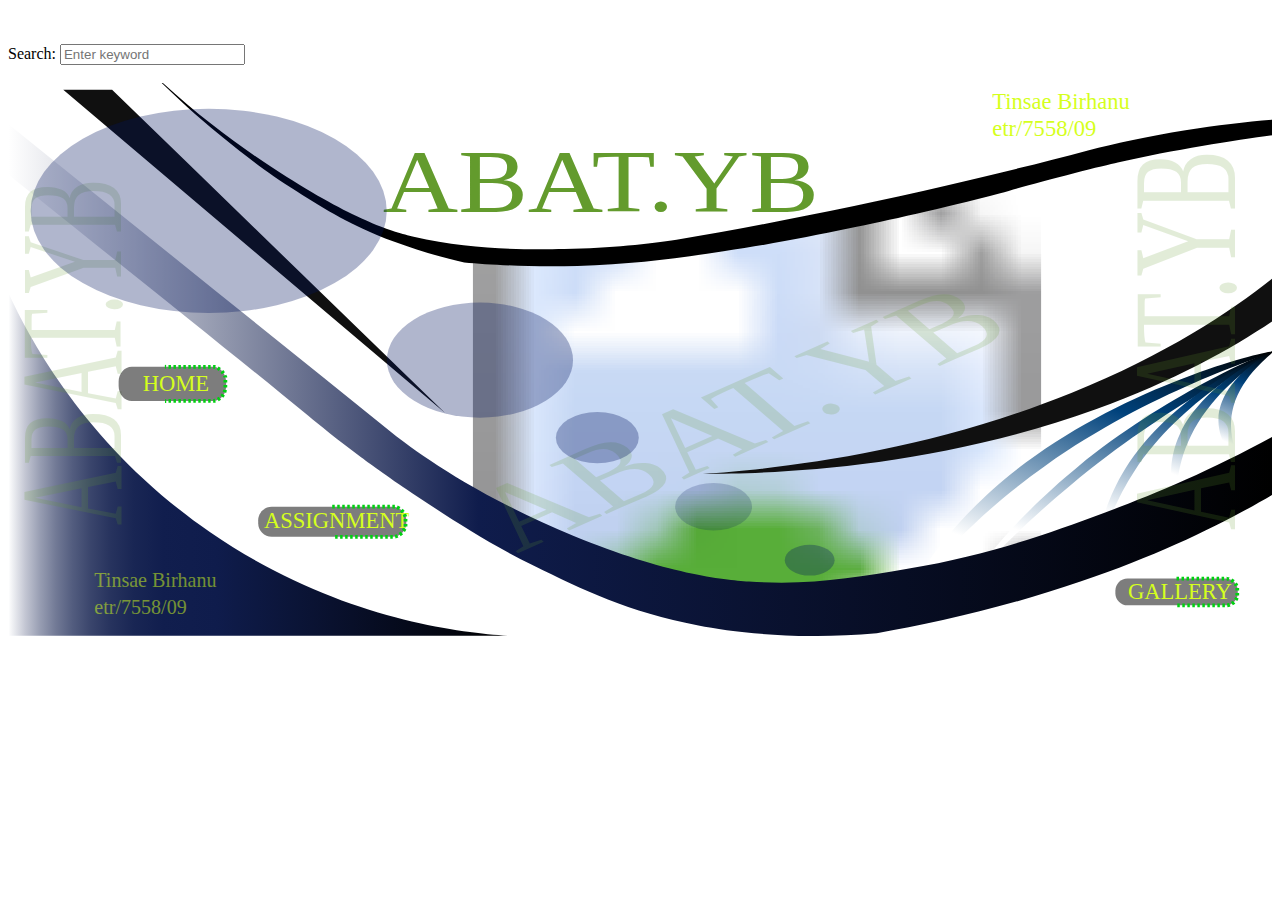
==== index.html @ 7e3a885f "ARCHITECTURAL-PORTFOLIO" ====
<!DOCTYPE html>
<html lang="en">
<head>
    <meta charset="UTF-8">
    <meta name="viewport" content="width=device-width, initial-scale=1.0">
    <meta http-equiv="X-UA-Compatible" content="ie=edge">
    <title></title>
    <link rel="stylesheet" href="good.css">
</head>
<body>

<br><br>
<form action="" method="">
        <label for="search"> Search:</label>
        <input type="search" name="search" placeholder="Enter keyword" />
    </form>
    </form><br>
    <?xml version="1.0" encoding="utf-8"?>
<!-- Generator: Adobe Illustrator 23.0.0, SVG Export Plug-In . SVG Version: 6.00 Build 0)  -->
<svg version="1.1" xmlns="http://www.w3.org/2000/svg" xmlns:xlink="http://www.w3.org/1999/xlink" x="0px" y="0px"
	 viewBox="0 0 1008.9 441.2" style="enable-background:new 0 0 1008.9 441.2;" xml:space="preserve">
<style type="text/css">
	.st0{fill:url(#SVGID_3_);}
	.st1{fill:url(#SVGID_4_);}
	.st2{fill:url(#SVGID_5_);}
	.st3{fill:url(#SVGID_6_);}
	.st4{fill:url(#SVGID_7_);}
	.st5{fill:url(#SVGID_8_);}
	.st6{fill:#101010;}
	.st7{fill:url(#SVGID_9_);}
	.st8{fill:url(#SVGID_10_);}
	.st9{fill:url(#SVGID_11_);}
	.st10{fill:url(#SVGID_12_);}
	.st11{fill:#639B2D;}
	.st12{font-family:'AR DESTINE';}
	.st13{font-size:70.142px;}
	.st14{opacity:0.18;fill:#639B2D;enable-background:new    ;}
	.st15{font-size:118.955px;}
	.st16{font-size:116.8851px;}
	.st17{font-size:91.5447px;}
	.st18{opacity:0.31;fill:#00125C;enable-background:new    ;}
	.st19{opacity:0.2;fill:#00125C;enable-background:new    ;}
	.st20{opacity:0.51;}
	.st21{fill:#D5FF1D;}
	.st22{font-size:18px;}
	.st23{fill:none;stroke:#00D011;stroke-width:3;stroke-miterlimit:10;}
	.st24{fill:none;stroke:#00D011;stroke-width:3;stroke-miterlimit:10;stroke-dasharray:1.9786,1.9786;}
	.st25{fill:none;stroke:#00D011;stroke-width:3;stroke-miterlimit:10;stroke-dasharray:2;}
	.st26{opacity:0.69;fill:#C1C1BC;}
    .st27{font-family:'Arial, Helvetica, sans-serif';}

</style>
<g id="BACK2">
	<g>
		<defs>
			<path id="SVGID_1_" d="M152,24.5c74.1,73.6,147,97.5,182.8,106.2c63.7,15.5,123.3,11,178,6.8c44.7-3.4,81.6-9.9,107.2-15.3
				c63.7-18,131.4-35.1,202.9-50.8c64.7-14.2,127.1-26,186.9-35.7c-0.3,94.5-0.6,189-0.9,283.6c-57.4,32.5-161.3,81.3-299.8,93.3
				C599.4,422,509.2,404.9,451,389c-39.5-19-84.9-44.4-132.6-78.3c-42.7-30.4-78.3-61.3-107.2-89.4C191.5,155.6,171.7,90,152,24.5z"
				/>
		</defs>
		<clipPath id="SVGID_2_">
			<use xlink:href="#SVGID_1_"  style="overflow:visible;"/>
		</clipPath>
		<g transform="matrix(1 0 0 1 0 0)" style="clip-path:url(#SVGID_2_);">
			
				<image style="overflow:visible;" width="1920" height="1080" xlink:href="../integrated/jury/revit model/1/9.jpg"  transform="matrix(0.4799 0 0 0.4669 137.1577 24.4666)">
			</image>
		</g>
	</g>
</g>
<g id="BACK">
	<g id="background">
		<path d="M506.8,135.6"/>
		
			<linearGradient id="SVGID_3_" gradientUnits="userSpaceOnUse" x1="332.5392" y1="715.2327" x2="603.2772" y2="715.2327" gradientTransform="matrix(0.3527 -0.9357 0.9357 0.3527 34.0911 491.1533)">
			<stop  offset="0.1659" style="stop-color:#FFFFFF"/>
			<stop  offset="0.6754" style="stop-color:#00427C"/>
			<stop  offset="1" style="stop-color:#000000"/>
		</linearGradient>
		<path class="st0" d="M1009.9,214.3c-1.9-1.8-111.1,24.3-197.5,88.7c-60.9,45.4-87.9,93.1-85.1,94c2.7,0.9,33.1-43.7,101.3-91.9
			C918.5,241.6,1011.7,216,1009.9,214.3z"/>
		
			<linearGradient id="SVGID_4_" gradientUnits="userSpaceOnUse" x1="356.9225" y1="736.2948" x2="603.2673" y2="736.2948" gradientTransform="matrix(0.3527 -0.9357 0.9357 0.3527 34.0911 491.1533)">
			<stop  offset="0.1659" style="stop-color:#FFFFFF"/>
			<stop  offset="0.6754" style="stop-color:#00427C"/>
			<stop  offset="1" style="stop-color:#000000"/>
		</linearGradient>
		<path class="st1" d="M1009.9,214.3c-1.7-1.2-82.5,32.2-155.4,91.6c-51.2,41.8-81.3,82.4-79.6,83c1.5,0.5,27.9-30.3,73.5-68.1
			C932,251.6,1011.6,215.5,1009.9,214.3z"/>
		
			<linearGradient id="SVGID_5_" gradientUnits="userSpaceOnUse" x1="402.9245" y1="775.29" x2="603.2653" y2="775.29" gradientTransform="matrix(0.3527 -0.9357 0.9357 0.3527 34.0911 491.1533)">
			<stop  offset="0.1659" style="stop-color:#FFFFFF"/>
			<stop  offset="0.6754" style="stop-color:#00427C"/>
			<stop  offset="1" style="stop-color:#000000"/>
		</linearGradient>
		<path class="st2" d="M1009.9,214.3c-1.5-0.9-80,32.3-118,93.5c-21.6,34.8-23.4,67.7-21.7,67.9c1.6,0.2,5.9-30.8,29-66.1
			C940.1,247.3,1011.3,215.1,1009.9,214.3z"/>
		
			<linearGradient id="SVGID_6_" gradientUnits="userSpaceOnUse" x1="459.5659" y1="792.1639" x2="603.2646" y2="792.1639" gradientTransform="matrix(0.3527 -0.9357 0.9357 0.3527 34.0911 491.1533)">
			<stop  offset="0.1659" style="stop-color:#FFFFFF"/>
			<stop  offset="0.6754" style="stop-color:#00427C"/>
			<stop  offset="1" style="stop-color:#000000"/>
		</linearGradient>
		<path class="st3" d="M1009.9,214.3c-1.1-0.6-55,24.8-74.2,65.2c-11,23.3-7.7,44.6-2.7,59.4c-1.3-21.5,2.3-52,27.8-82.9
			C982.7,229.4,1010.7,214.7,1009.9,214.3z"/>
		
			<linearGradient id="SVGID_7_" gradientUnits="userSpaceOnUse" x1="506.6845" y1="809.5185" x2="602.014" y2="809.5185" gradientTransform="matrix(0.3527 -0.9357 0.9357 0.3527 34.0911 491.1533)">
			<stop  offset="0.1659" style="stop-color:#FFFFFF"/>
			<stop  offset="0.6754" style="stop-color:#00427C"/>
			<stop  offset="1" style="stop-color:#000000"/>
		</linearGradient>
		<path class="st4" d="M1008.8,215.2c-1.6-0.6-41.5,21.4-42.6,53c-0.6,18.8,12.7,33.3,20.8,40.7c-7.6-12.9-14.3-30.8-8.8-50.8
			C985.6,231.9,1010.1,215.8,1008.8,215.2z"/>
		
			<linearGradient id="SVGID_8_" gradientUnits="userSpaceOnUse" x1="772.6705" y1="400.5898" x2="772.6705" y2="400.5898" gradientTransform="matrix(1 0 0 -1 0 441.8898)">
			<stop  offset="1.331947e-07" style="stop-color:#FFFFFF"/>
			<stop  offset="0.4385" style="stop-color:#00427C"/>
			<stop  offset="1" style="stop-color:#000000"/>
		</linearGradient>
		<path class="st5" d="M772.7,41.3"/>
		<path class="st6" d="M83.1,5.4c88.6,86,177.2,172.1,265.8,258.1L44.1,5.4C57.1,5.4,70.1,5.4,83.1,5.4z"/>
		
			<linearGradient id="SVGID_9_" gradientUnits="userSpaceOnUse" x1="0.3593" y1="204.6605" x2="1009.8141" y2="204.6605" gradientTransform="matrix(1 0 0 -1 0 441.8898)">
			<stop  offset="2.663895e-07" style="stop-color:#FFFFFF"/>
			<stop  offset="0.3715" style="stop-color:#0F1C4C"/>
			<stop  offset="1" style="stop-color:#000000"/>
		</linearGradient>
		<path class="st7" d="M0.4,32.9C102,114.6,203.6,196.4,305.2,278.1c13.7,11,62.9,49.1,146.4,83.4c73.7,30.3,119.4,35,139.8,36.4
			c48.1,3.3,85-3,126.6-10.1c66.3-11.3,111.5-27.9,157.8-45c36.1-13.3,83.5-33,133.9-60.6v46.2c-34.9,20.6-85.3,46.3-153.1,69.4
			c-61.1,20.9-118.1,33.5-163.1,41.4c-65.9,5.8-115.5-1.1-142.4-6.2c-56.1-10.6-92.7-28.6-131.3-47.6
			c-36.8-18.1-65.5-37.1-93.2-55.4c-20.9-13.8-37.1-25.7-44.5-31.1c-19.6-14.5-33.7-26.1-42.4-33.3C185.3,221.1,105,156.8,0.4,73.2
			C0.4,59.8,0.4,46.3,0.4,32.9z"/>
		<path class="st6" d="M1009.9,155.5c-32.9,26.2-84.8,61.1-160.7,91.8c-117.1,47.4-231.3,60.5-294.5,64.7
			c63.8,0,186.8-5.8,313.6-51.6c63.1-22.8,109.5-49.1,141.7-70.8C1009.9,178.3,1009.9,166.9,1009.9,155.5z"/>
		
			<linearGradient id="SVGID_10_" gradientUnits="userSpaceOnUse" x1="798.9404" y1="103.2998" x2="798.9404" y2="103.2998" gradientTransform="matrix(1 0 0 -1 0 441.8898)">
			<stop  offset="1.331947e-07" style="stop-color:#FFFFFF"/>
			<stop  offset="0.4385" style="stop-color:#00427C"/>
			<stop  offset="1" style="stop-color:#000000"/>
		</linearGradient>
		<path class="st8" d="M798.9,338.6"/>
		
			<linearGradient id="SVGID_11_" gradientUnits="userSpaceOnUse" x1="961.4127" y1="187.8398" x2="961.4127" y2="187.8398" gradientTransform="matrix(1 0 0 -1 0 441.8898)">
			<stop  offset="0.1659" style="stop-color:#FFFFFF"/>
			<stop  offset="0.6754" style="stop-color:#00427C"/>
			<stop  offset="1" style="stop-color:#000000"/>
		</linearGradient>
		<path class="st9" d="M961.4,254.1"/>
		<path d="M108.1-14.7c40.6,39.8,82.3,69.4,114.2,89.6c56.7,35.9,85.5,44.1,101.5,47.8c46.2,10.9,91.4,10.2,120.3,9.8
			c37.5-0.5,68.2-4.1,89.5-7.3c68.1-11.7,140.4-26,215.7-43.4c39.3-9.1,76.9-18.5,112.7-28c22-5.6,48-11.3,77.8-16.1
			c25.9-4.1,49.9-6.8,71.2-8.5v12.2C982.3,45.4,931,53,885.8,63.5c-5.1,1.2-18.4,4.3-34.9,8.5c-24.4,6.2-44.4,11.8-58.9,16
			c-48.3,12.5-89.6,21.7-120.4,28c-32.5,6.7-61,12.5-100.5,18.3C533,140,499.3,144.8,454.6,146c-37.8,1-69.2-0.9-90.4-2.8
			c-14.4-3.2-34.7-8.5-56.9-16.8c-33.1-12.4-53.8-25.3-76.6-39.8c-25.8-16.3-42.5-29.7-57.4-41.8C155,30.2,132.1,10.2,108.1-14.7z"
			/>
		
			<linearGradient id="SVGID_12_" gradientUnits="userSpaceOnUse" x1="0.3593" y1="137.4298" x2="399.0579" y2="137.4298" gradientTransform="matrix(1 0 0 -1 0 441.8898)">
			<stop  offset="2.663895e-07" style="stop-color:#FFFFFF"/>
			<stop  offset="7.286964e-03" style="stop-color:#F1F2F5"/>
			<stop  offset="3.430000e-02" style="stop-color:#C2C5D2"/>
			<stop  offset="6.360000e-02" style="stop-color:#979DB2"/>
			<stop  offset="9.470000e-02" style="stop-color:#727A96"/>
			<stop  offset="0.128" style="stop-color:#535D7F"/>
			<stop  offset="0.1642" style="stop-color:#3A456C"/>
			<stop  offset="0.2043" style="stop-color:#27335E"/>
			<stop  offset="0.2507" style="stop-color:#192654"/>
			<stop  offset="0.3089" style="stop-color:#111E4E"/>
			<stop  offset="0.4162" style="stop-color:#0F1C4C"/>
			<stop  offset="1" style="stop-color:#000000"/>
		</linearGradient>
		<path class="st10" d="M0.4,167.8C18.2,206.2,64,291.4,161.1,358.4c98.4,67.9,195.6,80,237.9,82.8c-132.9,0-265.8,0-398.7,0
			C0.4,350,0.4,258.9,0.4,167.8z"/>
		<text transform="matrix(1.1882 0 0 1 299.1561 102.09)" class="st11 st12 st13">ABAT.YB</text>
		<text transform="matrix(3.775954e-17 -0.6106 1 6.063107e-17 979.2373 356.9816)" class="st14 st12 st15">ABAT.YB</text>
		<text transform="matrix(3.775953e-17 -0.5668 1 5.627824e-17 89.8584 352.9913)" class="st14 st12 st16">ABAT.YB</text>
		<text transform="matrix(1.0428 -0.4628 0.7581 0.6522 405.9978 375.7332)" class="st14 st12 st17">ABAT.YB</text>
		<ellipse class="st18" cx="160.2" cy="102.1" rx="142.1" ry="81.5"/>
		<ellipse class="st18" cx="376.7" cy="221.2" rx="74.3" ry="45.9"/>
		<ellipse class="st18" cx="470.4" cy="283.1" rx="33.1" ry="20.4"/>
		<ellipse class="st19" cx="563.2" cy="338.2" rx="30.7" ry="19"/>
		<ellipse class="st18" cx="639.9" cy="380.9" rx="19.9" ry="12.3"/>
	</g>
    <text transform="matrix(1 0 0 1 68.8936 401.9745)"><tspan x="0" y="0" class="st20 st27 st21">Tinsae Birhanu</tspan><tspan x="0" y="21.6" class="st20 st27 st21">etr/7558/09</tspan></text>
	<text transform="matrix(1 0 0 1 785.6638 20.8919)"><tspan x="0" y="0" class="st22 st27 st21">Tinsae Birhanu</tspan><tspan x="0" y="21.6" class="st22 st27 st21">etr/7558/09</tspan></text>
</g>
<g class="HOME">
	<path class="st20" d="M163.7,253.9H98.8c-5.8,0-10.5-5.4-10.5-12v-3.4c0-6.6,4.7-12,10.5-12h32.4h32.4c5.8,0,10.5,5.4,10.5,12v3.4
		C174.2,248.5,169.5,253.9,163.7,253.9z"/>
	<text transform="matrix(1 0 0 1 107.5484 245.7278)" class="st21 st12 st22">HOME</text>
	<g>
		<g>
			<line class="st23" x1="125.2" y1="226.5" x2="126.2" y2="226.5"/>
			<path class="st24" d="M128.1,226.5h36.4c1.1,0.3,3.3,1,5.4,2.9c2.2,2,3.2,4.2,3.6,5.3c0,3.1,0,6.2,0,9.2
				c-0.1,0.9-0.6,4.1-3.2,6.7c-2.5,2.5-5.3,3.1-6.3,3.2c-12.2,0-24.5,0-36.7,0"/>
			<path class="st23" d="M126.3,253.9c-0.3,0-0.7,0-1,0"/>
		</g>
	</g>
</g>
<a href="WHOLE.html"
<g class="ASSIGNMENT">
	<path class="st20" d="M307.1,362.2h-96.6c-6,0-10.8-4.9-10.8-10.8v-2.3c0-6,4.9-10.8,10.8-10.8h96.6c6,0,10.8,4.9,10.8,10.8v2.3
		C317.9,357.4,313,362.2,307.1,362.2z"/>
	<g>
		<text transform="matrix(1 0 0 1 204.304 355.0806)" class="st21 st12 st22">ASSIGNMENT</text>
	</g>
	<path class="st25" d="M258.8,338.2h50.3c0.9,0.2,3.7,1,5.9,3.8c1.6,2,2.1,4.1,2.3,5.2c0,2.3,0,4.6,0,7c-0.4,1.1-1.3,3.3-3.4,5.3
		c-2.1,1.9-4.2,2.5-5.2,2.7c-16.4,0-32.9,0-49.3,0"/>
</g></a>
<a href="Gallery.html"
<g class="GALLERY">
	<path class="st20" d="M971.9,416.9h-78.3c-5.3,0-9.7-4.4-9.7-9.7v-1.9c0-5.3,4.4-9.7,9.7-9.7h78.3c5.3,0,9.7,4.4,9.7,9.7v1.9
		C981.6,412.5,977.2,416.9,971.9,416.9z"/>
	<g>
		<text transform="matrix(1 0 0 1 893.9149 412.1021)" class="st21 st12 st22">GALLERY</text>
	</g>
	<path class="st25" d="M932.7,395.6l40.2,0.1c0.9,0.1,3.1,0.5,5.2,2.2c2.1,1.7,2.8,3.9,3.1,4.7c0,2.5,0,4.9,0,7.4
		c-0.3,0.9-0.9,2.6-2.5,4.2c-2.3,2.2-4.9,2.7-5.8,2.8c-13.4,0-26.7,0-40.1,0"/>
</g><a/>
<a href="Gallery.html"
<g class="CONTACT">
	<path class="st26" d="M174.2,421.9H88.3c-6.5,0-11.7-5.3-11.7-11.7v0c0-6.5,5.3-11.7,11.7-11.7h85.9c6.5,0,11.7,5.3,11.7,11.7v0
		C186,416.6,180.7,421.9,174.2,421.9z"/>
	<g>
		<text transform="matrix(1 0 0 1 92.617 416.2762)" class="st21 st12 st22">CONTACT</text>
	</g>
	<path class="st25" d="M131.8,398.4l44.3,0.2c1.1,0.2,3.7,0.8,6,2.9c2.1,1.9,2.9,4,3.3,5.1c0.2,2,0.4,4,0.6,6
		c-0.3,1.1-1.2,4-3.9,6.3c-3.5,3-7.5,3.1-8.5,3c-13.9,0-27.8,0-41.7,0"/>
</g><a/>
</svg>
 


</body>
</html>
---- good.css ----
/* <style type="text/css">  */


svg class {
    font-family: AR DESTINE
}
path:hover {
	fill: lightgreen;
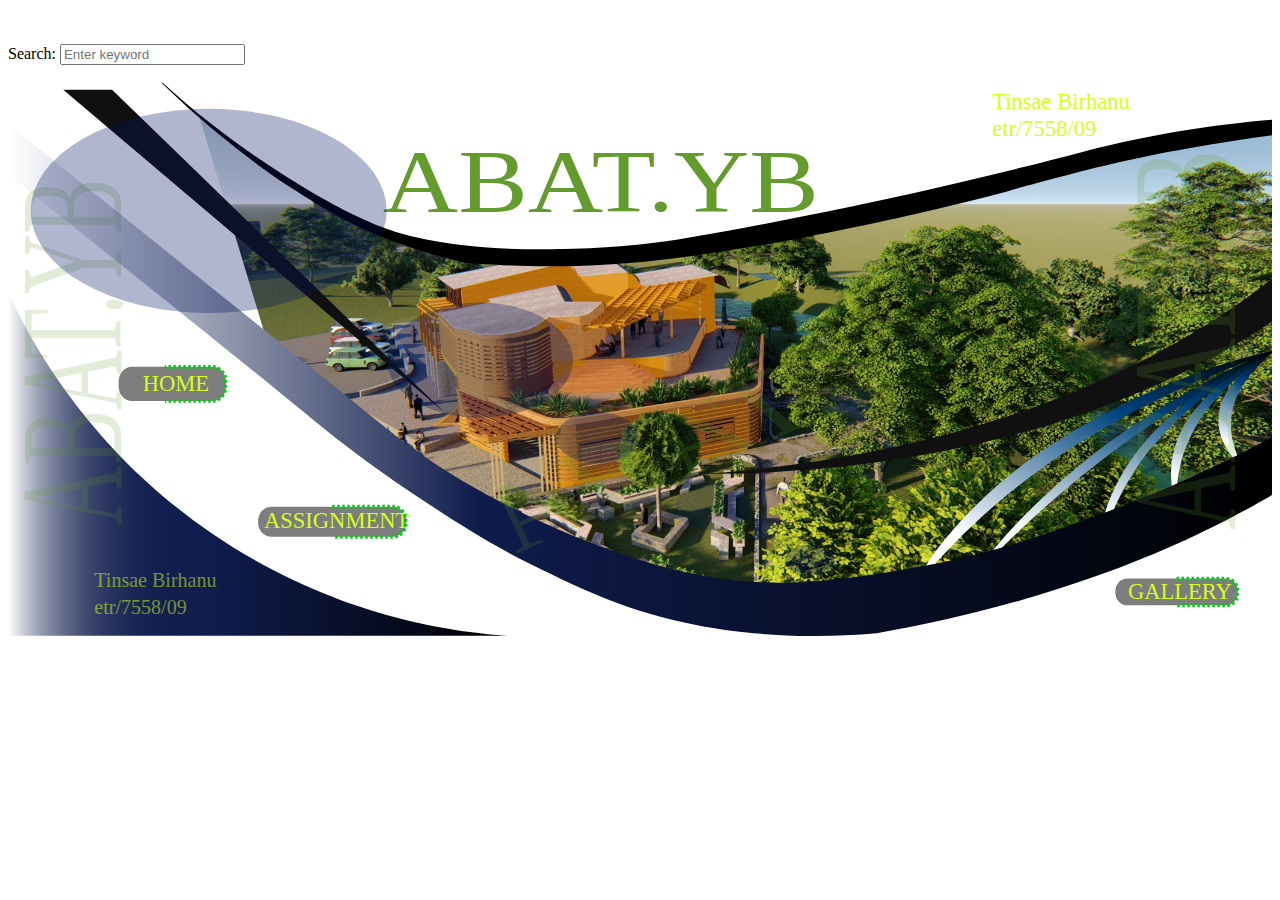
==== commit 0179cbbe: "Update index.html" ====
--- a/index.html
+++ b/index.html
@@ -63,7 +63,7 @@
 		</clipPath>
 		<g transform="matrix(1 0 0 1 0 0)" style="clip-path:url(#SVGID_2_);">
 			
-				<image style="overflow:visible;" width="1920" height="1080" xlink:href="../integrated/jury/revit model/1/9.jpg"  transform="matrix(0.4799 0 0 0.4669 137.1577 24.4666)">
+				<image style="overflow:visible;" width="1920" height="1080" xlink:href="9.jpg"  transform="matrix(0.4799 0 0 0.4669 137.1577 24.4666)">
 			</image>
 		</g>
 	</g>
